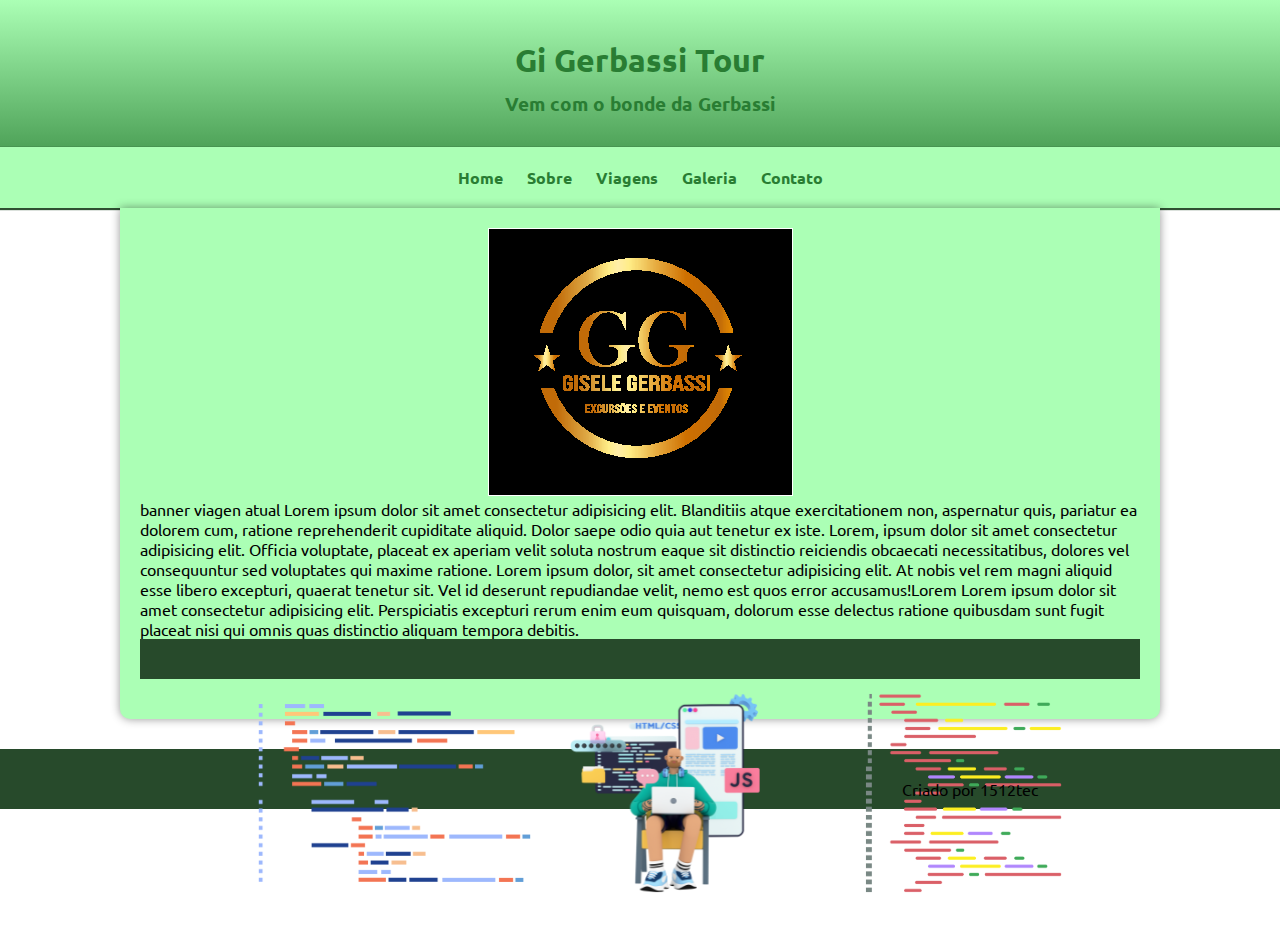
==== index.html @ 1c913acc "configurando arquivos e pastas" ====
<!DOCTYPE html>
<html lang="pt-br">
<head>
    <meta charset="UTF-8">
    <meta name="viewport" content="width=device-width, initial-scale=1.0">
    <link rel="stylesheet" href="style.css">
    <title>gigerbassitour</title>
</head>
<body>
    <header>
        <h1>Gi Gerbassi Tour</h1>
        <h3>Vem com o bonde da Gerbassi</h3>
        <nav class="menu">
            <a href="index.html">Home</a>
            <a href="sobre/index.html">Sobre</a>
            <a href="viagens/index.html">Viagens</a>
            <a href="galeria/index.html">Galeria</a>
            <a href="contato/index.html">Contato</a>
        </nav>
    </header>
    <main>
        <div class="logo">
            <img src="imagens/logooficial.png" alt="logooficial">
        </div>
            <div class="atual">
                <p>banner viagen atual Lorem ipsum dolor sit amet consectetur adipisicing elit. Blanditiis atque exercitationem non, aspernatur quis, pariatur ea dolorem cum, ratione reprehenderit cupiditate aliquid. Dolor saepe odio quia aut tenetur ex iste. Lorem, ipsum dolor sit amet consectetur adipisicing elit. Officia voluptate, placeat ex aperiam velit soluta nostrum eaque sit distinctio reiciendis obcaecati necessitatibus, dolores vel consequuntur sed voluptates qui maxime ratione. Lorem ipsum dolor, sit amet consectetur adipisicing elit. At nobis vel rem magni aliquid esse libero excepturi, quaerat tenetur sit. Vel id deserunt repudiandae velit, nemo est quos error accusamus!Lorem Lorem ipsum dolor sit amet consectetur adipisicing elit. Perspiciatis excepturi rerum enim eum quisquam, dolorum esse delectus ratione quibusdam sunt fugit placeat nisi qui omnis quas distinctio aliquam tempora debitis.</p>
            </div>
            <div class="horizontal">
                <div class="banner1">
                    <img src="imagens/imgbannersite.png" alt="banner">
                </div>    
            </div>
        </main>
    <footer>
        <p>Criado por 1512tec</p>
    </footer>
</body>
</html>
---- style.css ----
@charset "utf-8";

@import url('https://fonts.googleapis.com/css2?family=Ubuntu&display=swap');


:root {
    --cor0:#ffffff;
    --cor1:#297D33;
    --cor2:#A6E3AD;
    --cor3:#274A2B;
    --cor4:#DEFFE2;
    --cor5:#ABFFB5;  

    --fonte-padrao: Arial, Verdana, serif;
    --fonte-destaque:'Ubuntu';
    --font-family:'Ubuntu', sans-serif;
    
}

*{
    margin: 0px;
    padding: 0px;
}

body {
    background-color:var(--cor0);
    font-family: 'Ubuntu', sans-serif;
}

header {
    background-image: linear-gradient(to bottom, var(--cor5), var(--cor1));
    min-height: 150px;
    text-align: center;
    padding-top: 30px;
    
}

header  h1 {
    color: var(--cor1);
    text-align: center;
    padding: 10px 10px;
}

header h3 {
    color: var(--cor1);
    text-align: center;
    padding-bottom: 30px;
}

.menu {
    background-color: var(--cor5);  
    text-align: center;
    padding: 20px 30px;
    box-shadow: 1px 1px 1px 1px #274a2bf6;
    
}

.menu > a {
    color: var(--cor1);
    padding: 10px;
    border-radius: 5px;
    text-decoration: none;
    font-weight: bold;
    transition: duration 0.5s;
}

nav > a:hover {
    background-color: var(--cor3);
    color: var(--cor5);
    margin-bottom: 5px;
}

main {
    min-width: 300px;
    max-width: 1000px;
    margin: auto;
    margin-bottom: 30px;
    padding: 20px;
    background-color: var(--cor5);
    box-shadow: 0px 0px 10px rgba(0, 0, 0, 0.418);
    border-bottom-left-radius: 10px;
    border-bottom-right-radius: 10px;
}

.logo {
    text-align: center;
}

.horizontal {
    min-width: 300px;
    max-width: 1000px;
    margin: auto;
    margin-bottom: 20px;
    padding: 20px;
    background-color: var(--cor3);


}

.banner1 {
    float: left;
    width: 50%; /* Adjust the width as needed */
    padding: 10px;
}
  
footer {
    background-color: var(--cor3);
    min-height: 30px;
    text-align: center;
    padding-top: 30px;

}
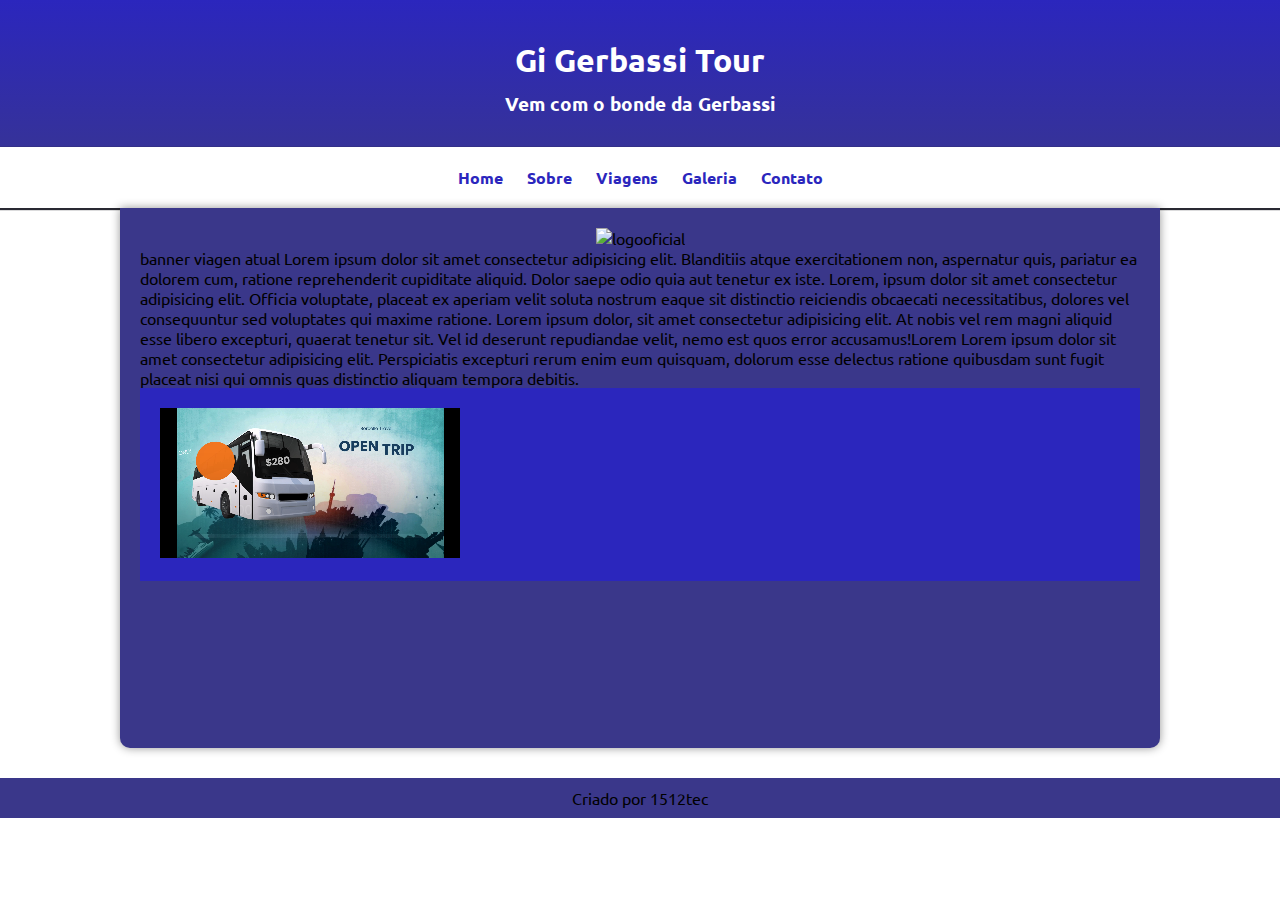
==== commit f31ab2c3: "." ====
--- a/index.html
+++ b/index.html
@@ -3,7 +3,7 @@
 <head>
     <meta charset="UTF-8">
     <meta name="viewport" content="width=device-width, initial-scale=1.0">
-    <link rel="stylesheet" href="style.css">
+    <link rel="stylesheet" href="/style/style.css">
     <title>gigerbassitour</title>
 </head>
 <body>
@@ -11,23 +11,23 @@
         <h1>Gi Gerbassi Tour</h1>
         <h3>Vem com o bonde da Gerbassi</h3>
         <nav class="menu">
-            <a href="index.html">Home</a>
-            <a href="sobre/index.html">Sobre</a>
-            <a href="viagens/index.html">Viagens</a>
-            <a href="galeria/index.html">Galeria</a>
-            <a href="contato/index.html">Contato</a>
+            <a href="#">Home</a>
+            <a href="#">Sobre</a>
+            <a href="#">Viagens</a>
+            <a href="#">Galeria</a>
+            <a href="#">Contato</a>
         </nav>
     </header>
     <main>
         <div class="logo">
-            <img src="imagens/logooficial.png" alt="logooficial">
+            <img src="#" alt="logooficial">
         </div>
             <div class="atual">
                 <p>banner viagen atual Lorem ipsum dolor sit amet consectetur adipisicing elit. Blanditiis atque exercitationem non, aspernatur quis, pariatur ea dolorem cum, ratione reprehenderit cupiditate aliquid. Dolor saepe odio quia aut tenetur ex iste. Lorem, ipsum dolor sit amet consectetur adipisicing elit. Officia voluptate, placeat ex aperiam velit soluta nostrum eaque sit distinctio reiciendis obcaecati necessitatibus, dolores vel consequuntur sed voluptates qui maxime ratione. Lorem ipsum dolor, sit amet consectetur adipisicing elit. At nobis vel rem magni aliquid esse libero excepturi, quaerat tenetur sit. Vel id deserunt repudiandae velit, nemo est quos error accusamus!Lorem Lorem ipsum dolor sit amet consectetur adipisicing elit. Perspiciatis excepturi rerum enim eum quisquam, dolorum esse delectus ratione quibusdam sunt fugit placeat nisi qui omnis quas distinctio aliquam tempora debitis.</p>
             </div>
             <div class="horizontal">
-                <div class="banner1">
-                    <img src="imagens/imgbannersite.png" alt="banner">
+                <div class="banner-video">
+                    <iframe src="imagens/Design sem nome.mp4" frameborder="0"></iframe>
                 </div>    
             </div>
         </main>
--- a/style/style.css
+++ b/style/style.css
@@ -0,0 +1,118 @@
+@charset "utf-8";
+
+@import url('https://fonts.googleapis.com/css2?family=Ubuntu&display=swap');
+
+
+:root {
+    --cor0:#ffffff;
+    --cor1:#3A378A;
+    --cor2:#2B26BD;
+    --cor3:#0800F0;
+    --cor4:#353457;
+    --cor5:#292933;  
+
+    --fonte-padrao: Arial, Verdana, serif;
+    --fonte-destaque:'Ubuntu';
+    --font-family:'Ubuntu', sans-serif;
+    
+}
+
+*{
+    margin: 0px;
+    padding: 0px;
+}
+
+body {
+    background-color:var(--cor0);
+    font-family: 'Ubuntu', sans-serif;
+}
+
+header {
+    background-image: linear-gradient(to bottom, var(--cor2), var(--cor1));
+    min-height: 150px;
+    text-align: center;
+    padding-top: 30px;
+    
+}
+
+header  h1 {
+    color: var(--cor0);
+    text-align: center;
+    padding: 10px 10px;
+}
+
+header h3 {
+    color: var(--cor0);
+    text-align: center;
+    padding-bottom: 30px;
+}
+
+.menu {
+    background-color: var(--cor0);  
+    text-align: center;
+    padding: 20px 30px;
+    box-shadow: 1px 1px 1px 1px #292933;
+    
+}
+
+.menu > a {
+    color: var(--cor2);
+    padding: 10px;
+    border-radius: 5px;
+    text-decoration: none;
+    font-weight: bold;
+    transition: duration 0.5s;
+}
+
+nav > a:hover {
+    background-color: var(--cor2);
+    color: var(--cor0);
+    margin-bottom: 5px;
+}
+
+main {
+    min-width: 300px;
+    max-width: 1000px;
+    height: 500px;
+    margin: auto;
+    margin-bottom: 30px;
+    padding: 20px;
+    background-color: var(--cor1);
+    box-shadow: 0px 0px 10px rgba(0, 0, 0, 0.418);
+    border-bottom-left-radius: 10px;
+    border-bottom-right-radius: 10px;
+}
+
+.logo {
+    text-align: center;
+}
+
+.horizontal {
+    min-width: 300px;
+    max-width: 1000px;
+    margin: auto;
+    margin-bottom: 20px;
+    padding: 20px;
+    background-color: var(--cor2);
+
+
+}
+
+.banner-video {
+    position: relative;
+    top: 0px;
+    right: 0px;
+    bottom: 0px;
+    left: 0px;
+    max-height: 100%;
+    max-width: 100%;
+    margin: auto;
+}
+  
+footer {
+    background-color: var(--cor1);
+    min-height: 30px;
+    text-align: center;
+    padding-top: 10px;
+
+}